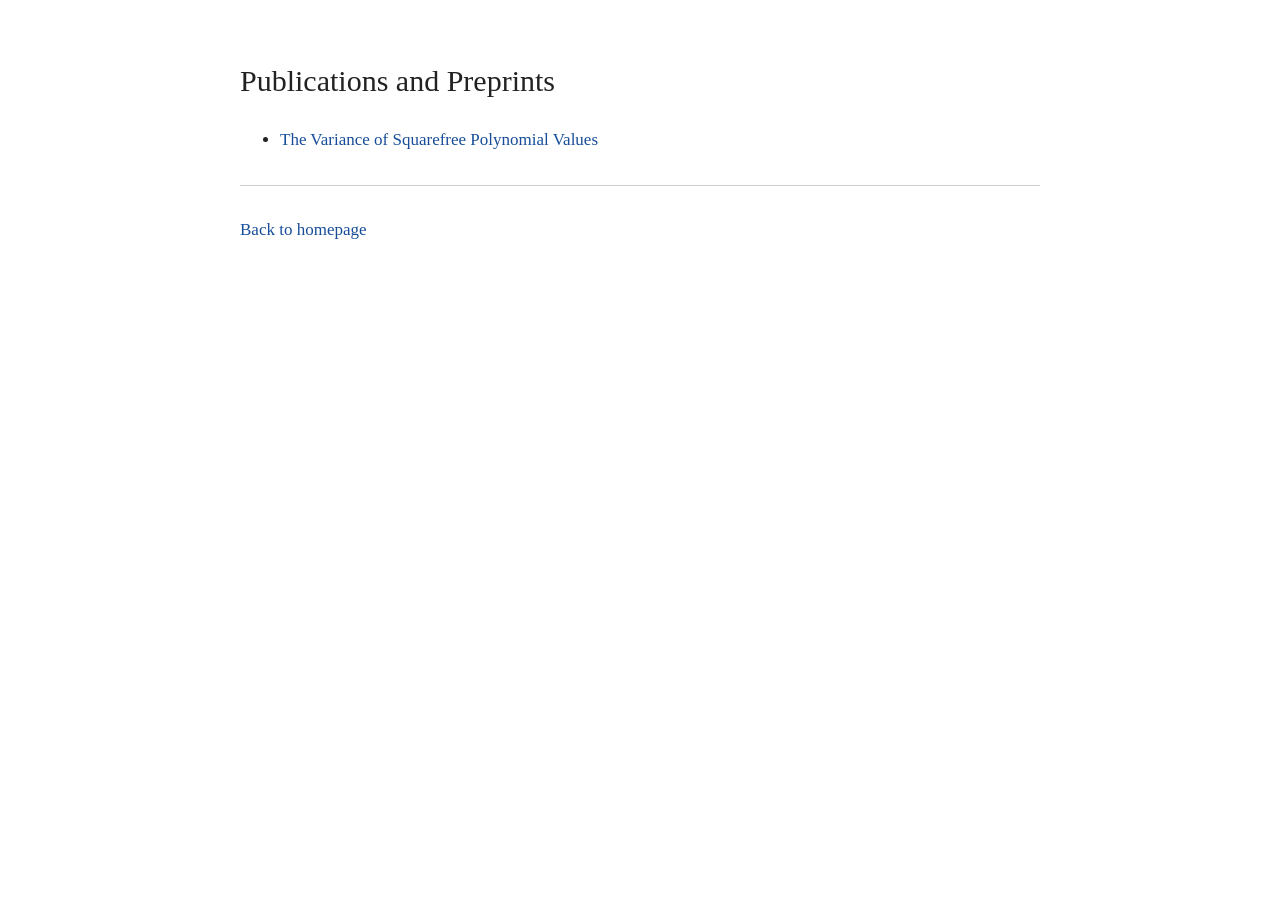
==== publications.html @ f87f0c0e "Update publications.html" ====
<!DOCTYPE html>
<html lang="en">
<head>
    <meta charset="UTF-8">
    <meta name="viewport" content="width=device-width, initial-scale=1">
    <title>Publications - Omer Simhi</title>
    <link rel="stylesheet" href="style.css">
</head>

<body>
<main>

    <h1>Publications and Preprints</h1>

    <ul>
        <li>
            <a href="pdfs/Variance_of_squarfree_values_of_polynomials.pdf">
                The Variance of Squarefree Polynomial Values
            </a>
        </li>
    </ul>

    <hr>

    <p>
        <a href="index.html">Back to homepage</a>
    </p>

</main>
</body>
</html>
---- style.css ----
body {
    font-family: Georgia, "Times New Roman", serif;
    font-size: 17px;
    line-height: 1.7;
    color: #222;
    background-color: white;
    margin: 0;
    padding: 35px 20px;
}

main {
    max-width: 800px;
    margin: 0 auto;
}

h1 {
    font-size: 30px;
    font-weight: normal;
}

h2 {
    font-size: 23px;
    font-weight: normal;
    margin-top: 25px;
}

a {
    color: #174d99;
    text-decoration: none;
}

a:hover {
    text-decoration: underline;
}

hr {
    border: none;
    border-top: 1px solid #ccc;
    margin: 30px 0;
}

li {
    margin-bottom: 10px;
}
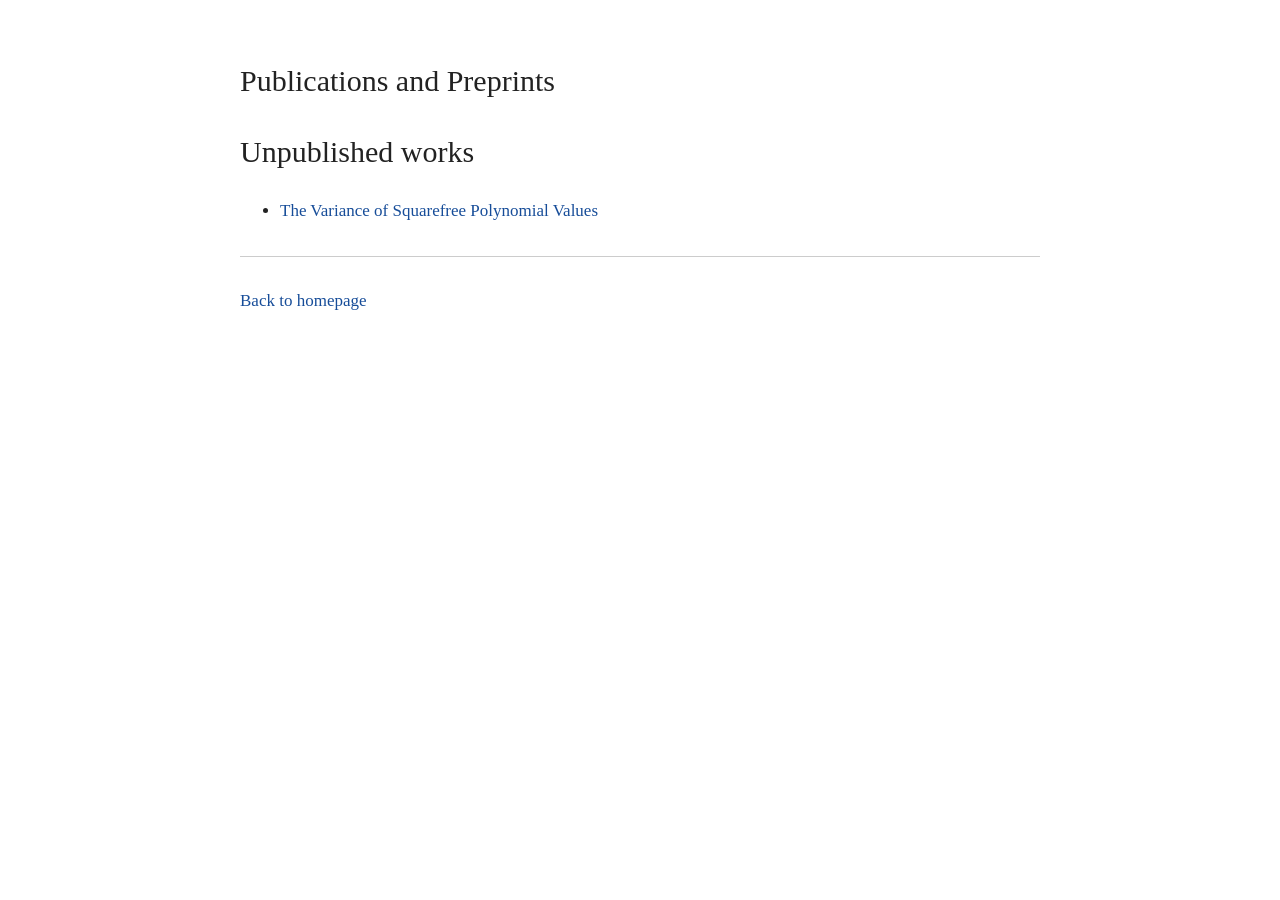
==== commit 97984653: "Update publications.html" ====
--- a/publications.html
+++ b/publications.html
@@ -11,6 +11,8 @@
 <main>
 
     <h1>Publications and Preprints</h1>
+
+    <h1> Unpublished works </h1>
 
     <ul>
         <li>
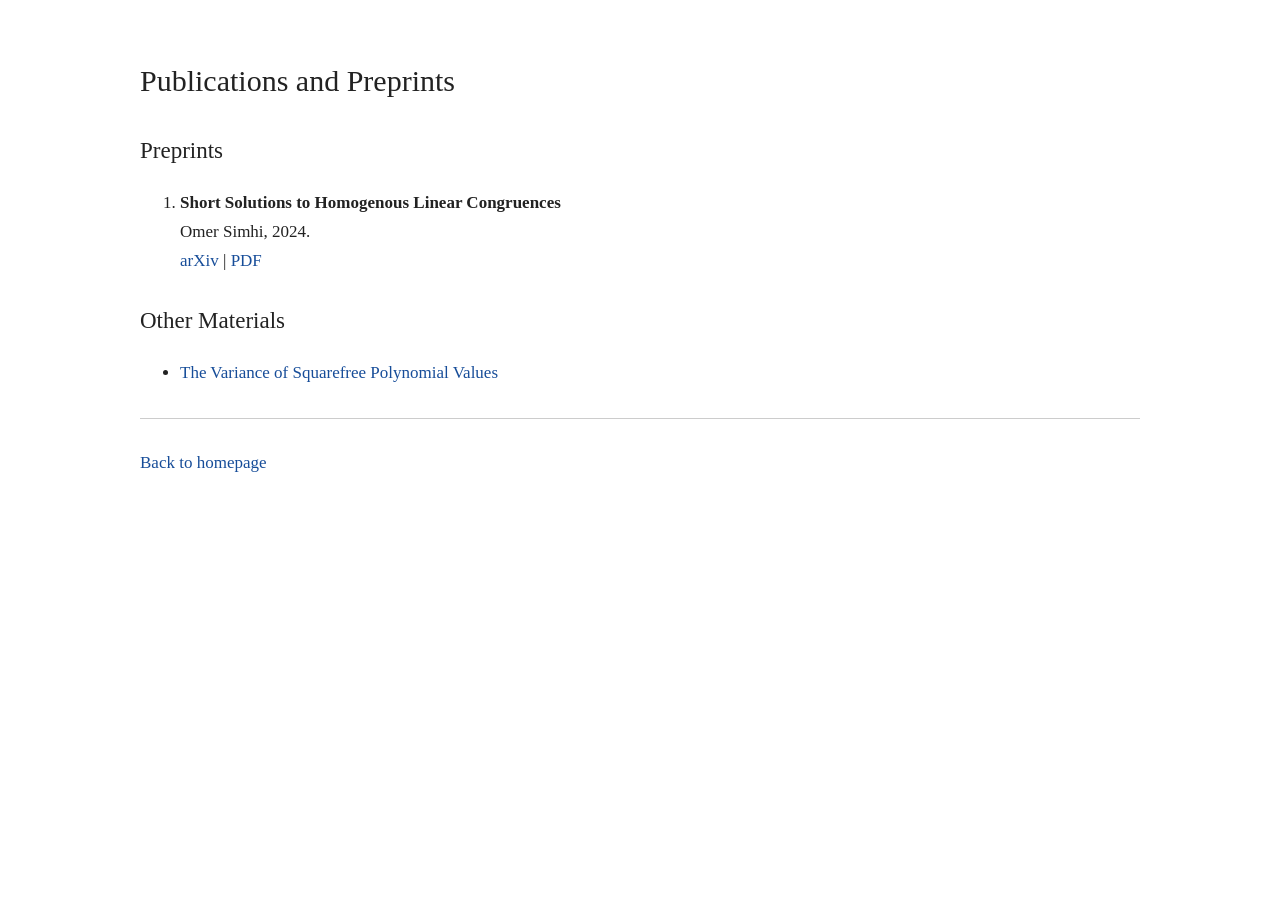
==== commit 0a9420cb: "Update publications.html" ====
--- a/publications.html
+++ b/publications.html
@@ -12,7 +12,19 @@
 
     <h1>Publications and Preprints</h1>
 
-    <h1> Unpublished works </h1>
+    <h2>Preprints</h2>
+
+    <ol>
+        <li>
+            <strong>Short Solutions to Homogenous Linear Congruences</strong><br>
+            Omer Simhi, 2024.<br>
+            <a href="https://arxiv.org/abs/2409.14375">arXiv</a>
+            |
+            <a href="https://arxiv.org/pdf/2409.14375">PDF</a>
+        </li>
+    </ol>
+
+    <h2>Other Materials</h2>
 
     <ul>
         <li>
--- a/style.css
+++ b/style.css
@@ -9,7 +9,7 @@
 }
 
 main {
-    max-width: 800px;
+    max-width: 1000px;
     margin: 0 auto;
 }
 
@@ -42,3 +42,41 @@
 li {
     margin-bottom: 10px;
 }
+
+/* Top section: text on left, photo on right */
+
+.top-section {
+    display: flex;
+    align-items: flex-start;
+    justify-content: space-between;
+    gap: 30px;
+}
+
+.top-text {
+    flex: 1;
+    min-width: 0;
+}
+
+.profile-photo {
+    width: 380px;
+    max-width: none;
+    height: auto;
+    border-radius: 5px;
+    flex-shrink: 0;
+    margin-left: auto;
+}
+
+/* Mobile devices */
+
+@media (max-width: 650px) {
+    .top-section {
+        flex-direction: column;
+    }
+
+    .profile-photo {
+        width: 280px;
+        max-width: 100%;
+        align-self: flex-end;
+        margin-left: 0;
+    }
+}
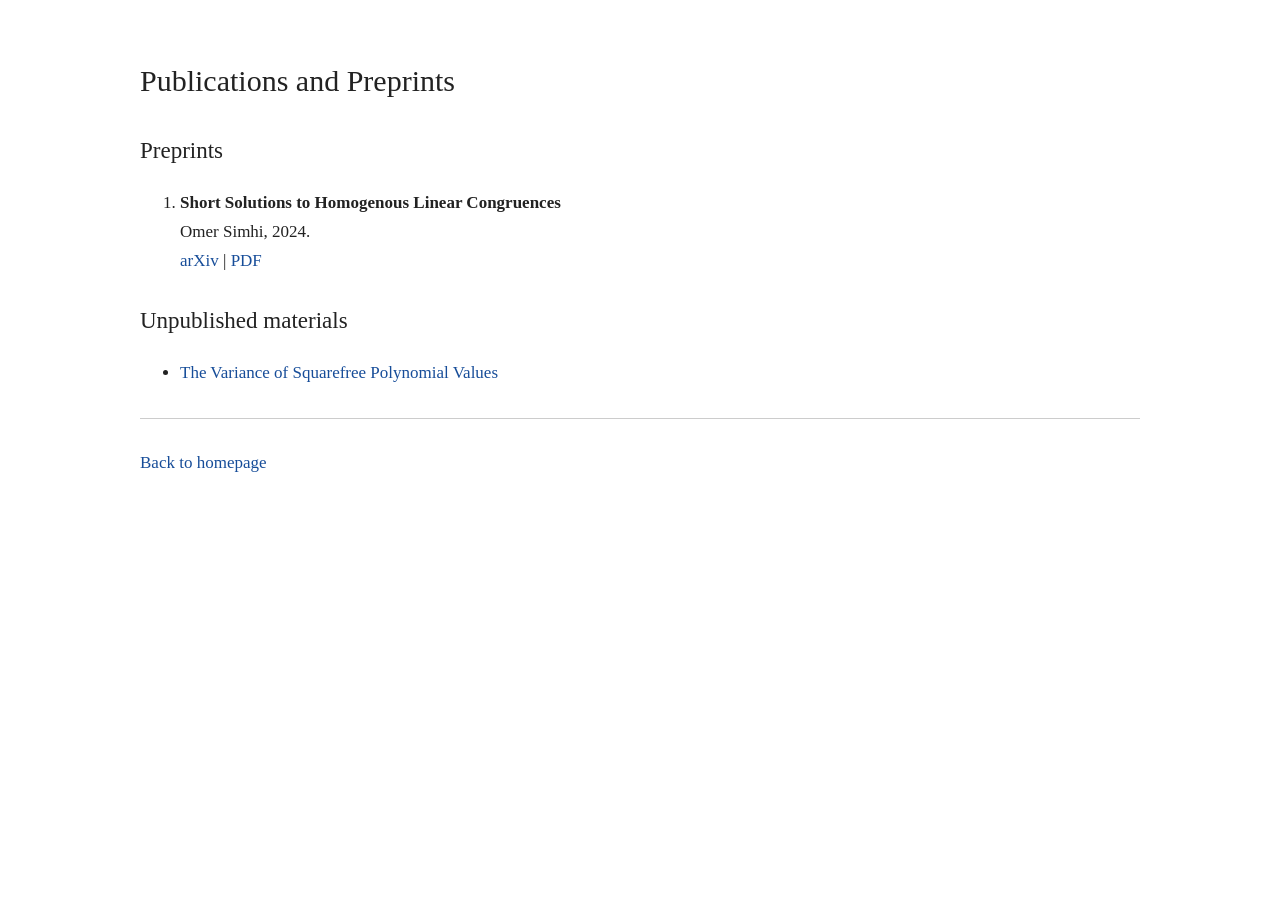
==== commit bef06b4f: "Update publications.html" ====
--- a/publications.html
+++ b/publications.html
@@ -24,7 +24,7 @@
         </li>
     </ol>
 
-    <h2>Other Materials</h2>
+    <h2>Unpublished materials</h2>
 
     <ul>
         <li>
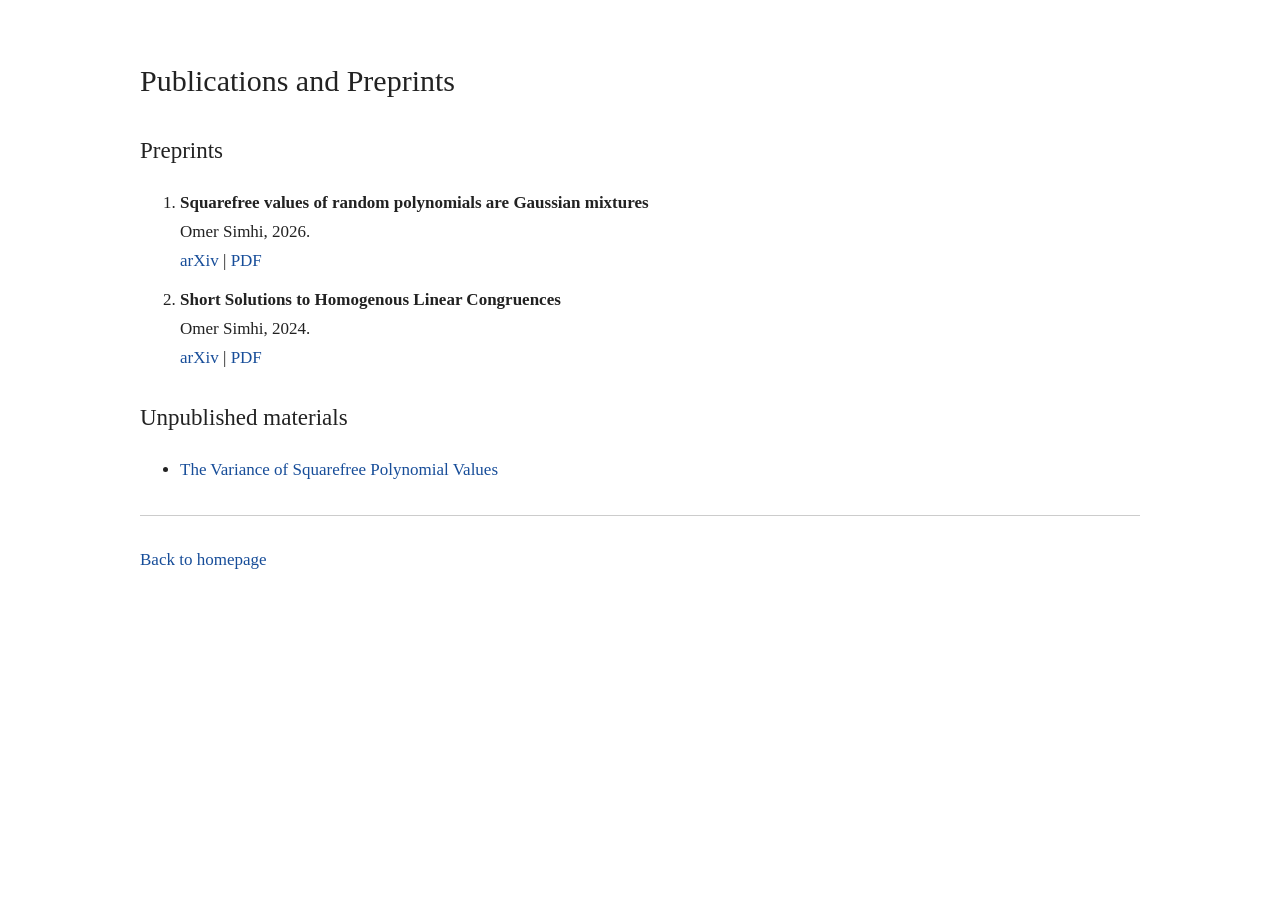
==== commit 9e2220a8: "Update publications.html" ====
--- a/publications.html
+++ b/publications.html
@@ -1,3 +1,4 @@
+
 <!DOCTYPE html>
 <html lang="en">
 <head>
@@ -9,12 +10,16 @@
 
 <body>
 <main>
-
     <h1>Publications and Preprints</h1>
-
     <h2>Preprints</h2>
-
     <ol>
+        <li>
+            <strong>Squarefree values of random polynomials are Gaussian mixtures</strong><br>
+            Omer Simhi, 2026.<br>
+            <a href="https://arxiv.org/abs/2610.29911">arXiv</a>
+            |
+            <a href="https://arxiv.org/pdf/2610.29911">PDF</a>
+        </li>
         <li>
             <strong>Short Solutions to Homogenous Linear Congruences</strong><br>
             Omer Simhi, 2024.<br>
@@ -25,7 +30,6 @@
     </ol>
 
     <h2>Unpublished materials</h2>
-
     <ul>
         <li>
             <a href="pdfs/Variance_of_squarfree_values_of_polynomials.pdf">
@@ -35,7 +39,6 @@
     </ul>
 
     <hr>
-
     <p>
         <a href="index.html">Back to homepage</a>
     </p>
